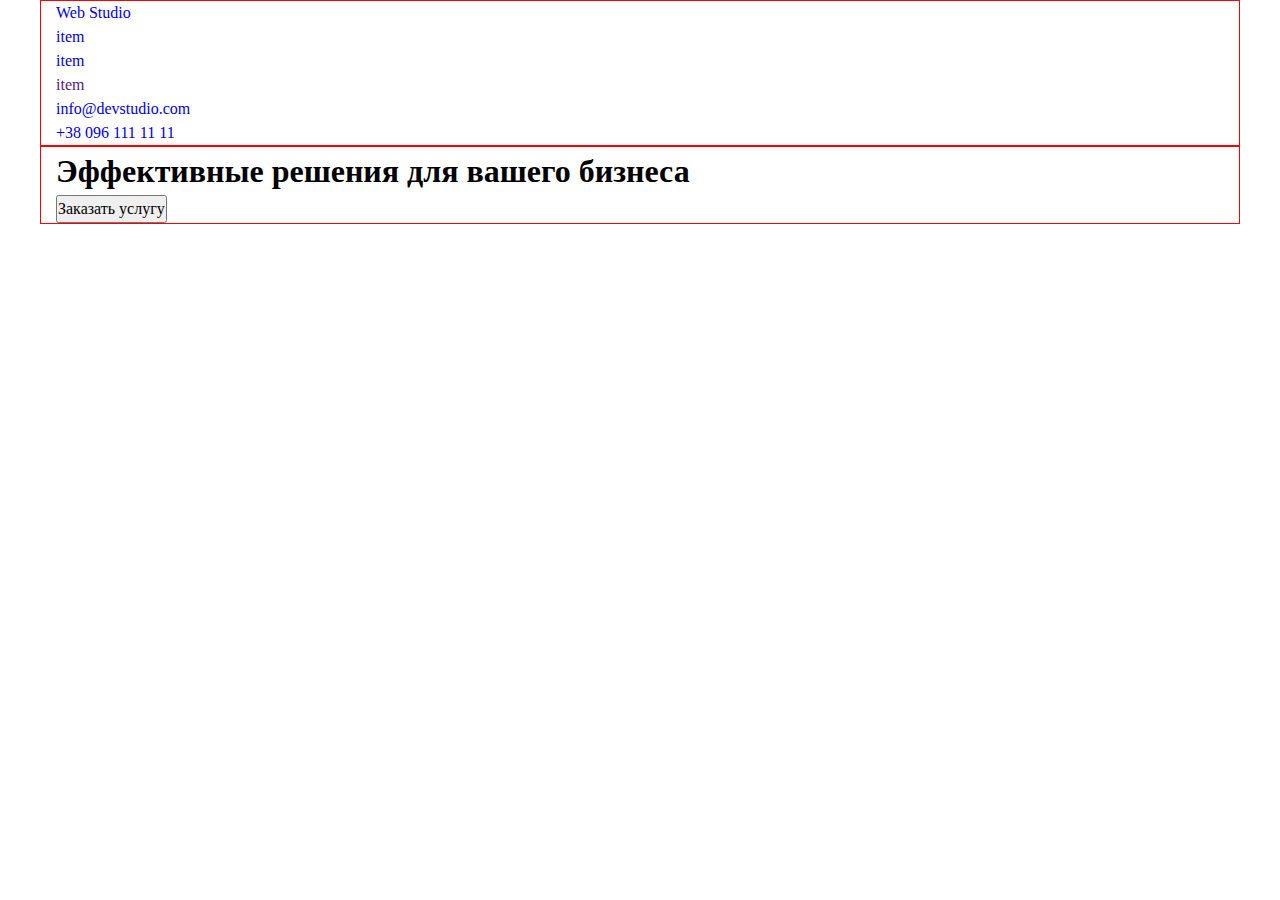
==== index.html @ 5a9efb85 "Додав посилання індекс та портфоліо" ====
<!DOCTYPE html>
<html lang="en">
    <head>
        <meta charset="UTF-8" />
        <meta http-equiv="X-UA-Compatible" content="IE=edge" />
        <meta name="viewport" content="width=device-width, initial-scale=1.0" />
        <title>Document</title>
        <link rel="stylesheet" href="./css/reset.css" />
        <link rel="stylesheet" href="./css/style.css" />
    </head>
    <body>
        <header>
            <div class="container">
                <nav>
                    <a href="./index.html" class="logo"
                        >Web <span>Studio</span>
                    </a>
                    <ul>
                        <li><a href="./index.html">item</a></li>
                        <li><a href="./portfolio.html">item</a></li>
                        <li><a href="">item</a></li>
                    </ul>
                </nav>
                <ul>
                    <li>
                        <a href="mailto:info@devstudio.com"
                            >info@devstudio.com</a
                        >
                    </li>
                    <li><a href="tel:+380961111111">+38 096 111 11 11</a></li>
                </ul>
            </div>
        </header>
        <main>
            <section>
                <div class="container">
                    <h1>Эффективные решения для вашего бизнеса</h1>
                    <button type="button">Заказать услугу</button>
                </div>
            </section>
            <section>
                <h2 class="visually-hidden">Преимущества</h2>
                <ul>
                    <li>
                        <h3></h3>
                        <p></p>
                    </li>
                    <li>
                        <h3></h3>
                        <p></p>
                    </li>
                    <li>
                        <h3></h3>
                        <p></p>
                    </li>
                    <li>
                        <h3></h3>
                        <p></p>
                    </li>
                </ul>
            </section>
        </main>
    </body>
</html>
---- css/style.css ----
.container {
    width: 1200px;
    padding: 0 15px;
    margin: 0 auto;
    border: 1px solid red;
}
.visually-hidden {
    position: absolute;
    width: 1px;
    height: 1px;
    padding: 0;
    margin: -1px;
    overflow: hidden;
    clip: rect(0, 0, 0, 0);
    white-space: nowrap;
    border: 0;
}
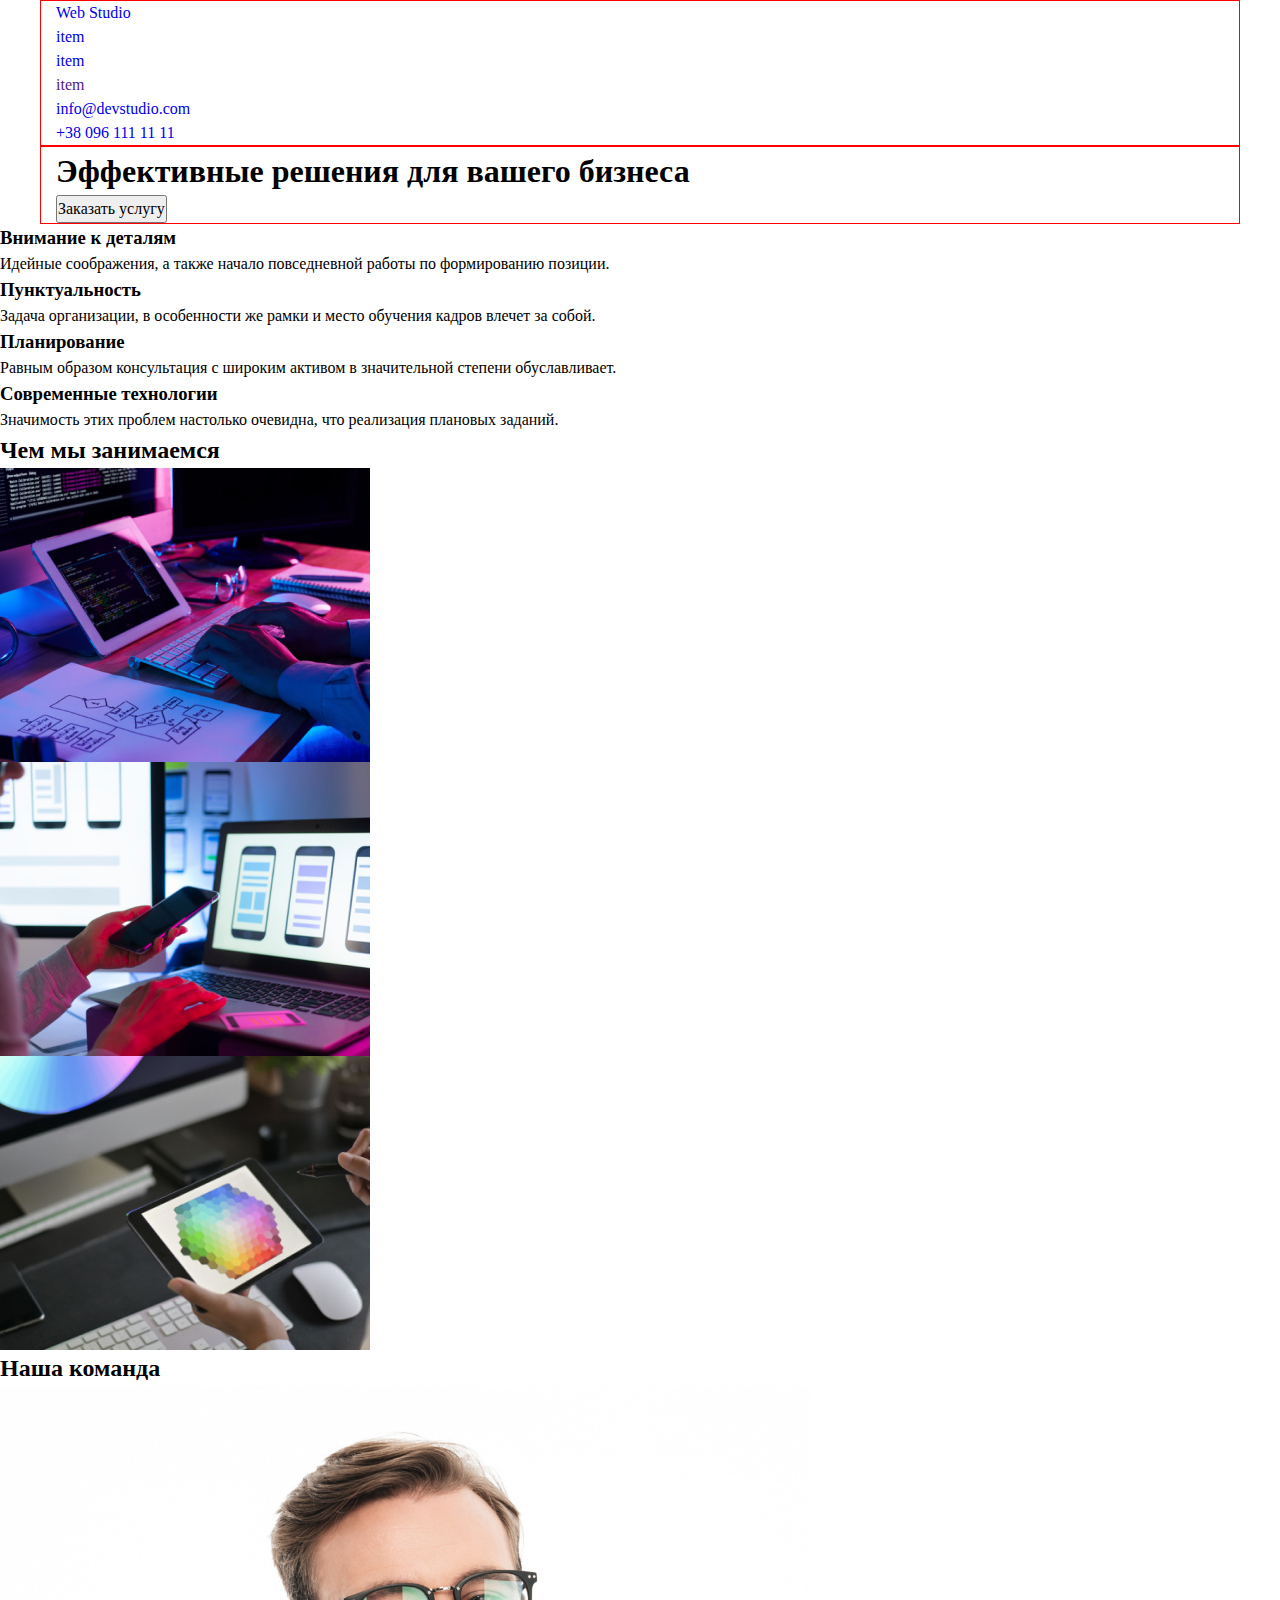
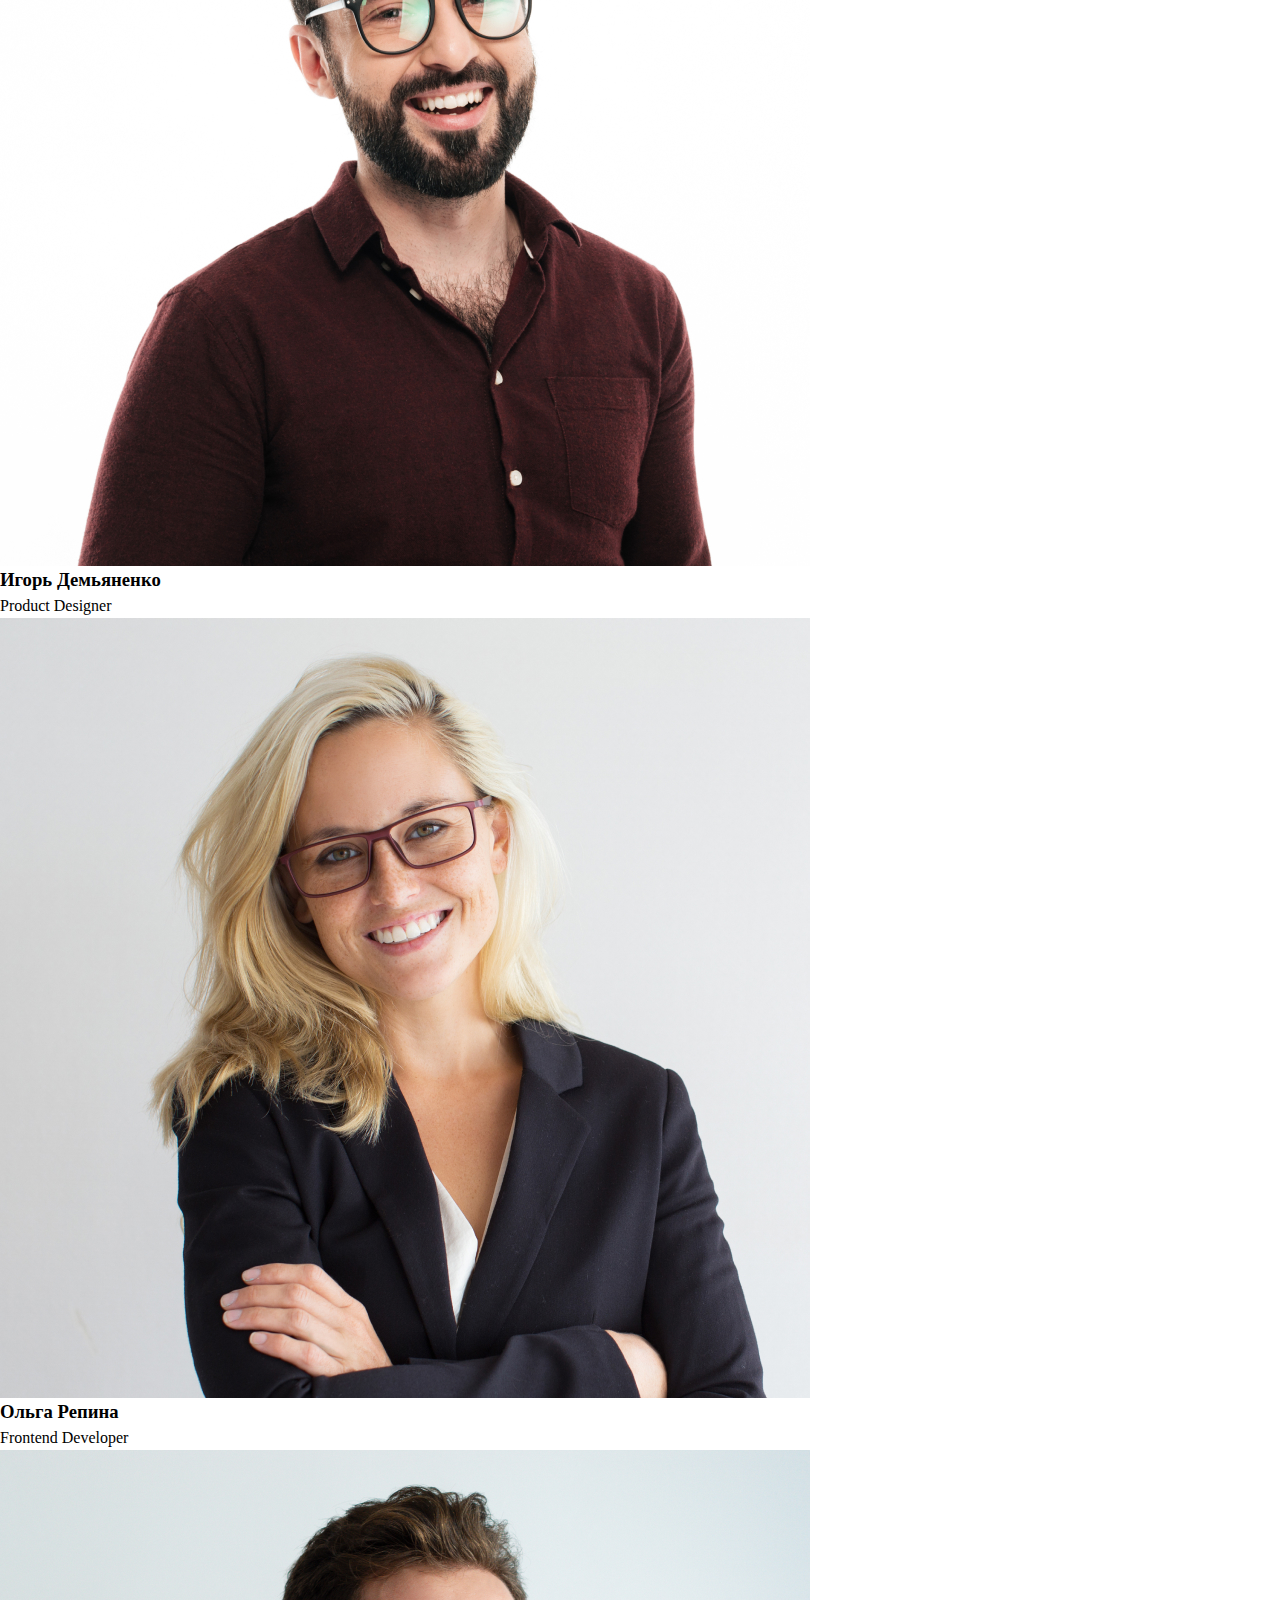
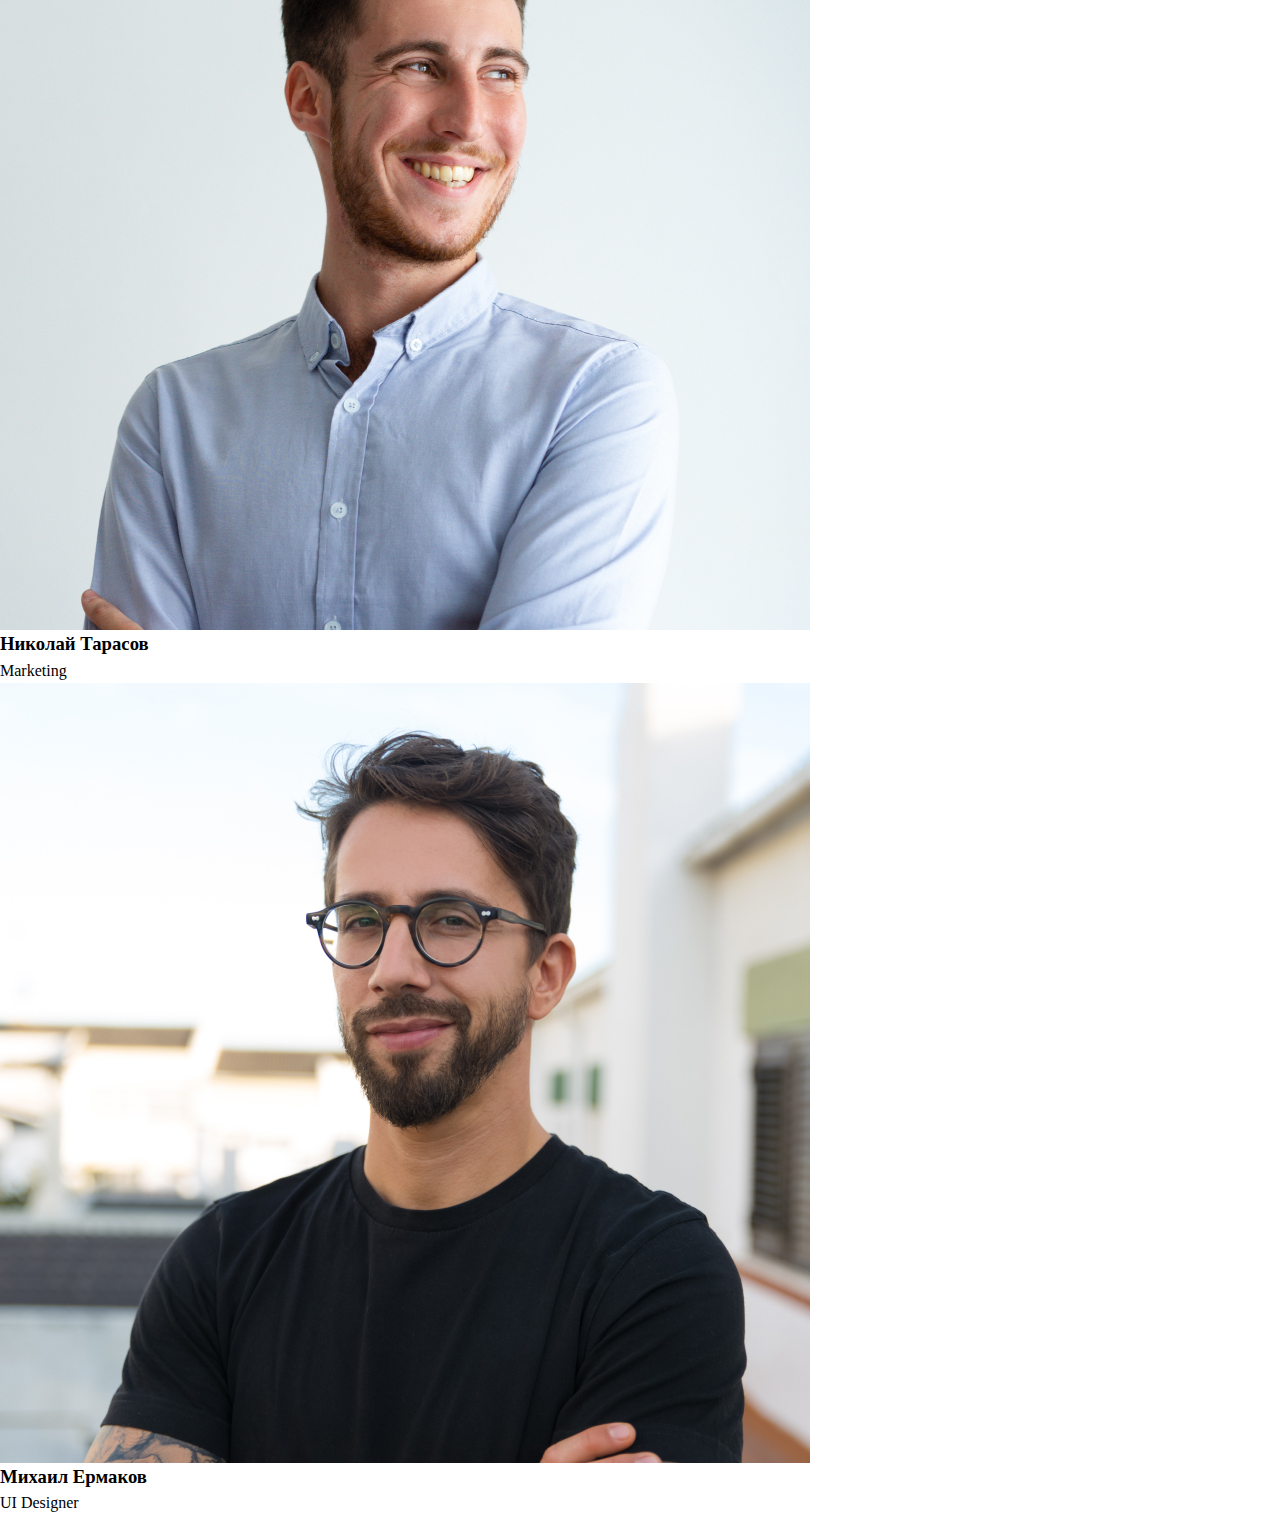
==== commit 7bedfc12: "Додав зображення та альтернативний текст" ====
--- a/index.html
+++ b/index.html
@@ -1,10 +1,10 @@
 <!DOCTYPE html>
-<html lang="en">
+<html lang="ru">
     <head>
         <meta charset="UTF-8" />
         <meta http-equiv="X-UA-Compatible" content="IE=edge" />
         <meta name="viewport" content="width=device-width, initial-scale=1.0" />
-        <title>Document</title>
+        <title>Веб-студия</title>
         <link rel="stylesheet" href="./css/reset.css" />
         <link rel="stylesheet" href="./css/style.css" />
     </head>
@@ -42,23 +42,110 @@
                 <h2 class="visually-hidden">Преимущества</h2>
                 <ul>
                     <li>
-                        <h3></h3>
-                        <p></p>
+                        <h3>Внимание к деталям</h3>
+                        <p>
+                            Идейные соображения, а также начало повседневной
+                            работы по формированию позиции.
+                        </p>
                     </li>
                     <li>
-                        <h3></h3>
-                        <p></p>
+                        <h3>Пунктуальность</h3>
+                        <p>
+                            Задача организации, в особенности же рамки и место
+                            обучения кадров влечет за собой.
+                        </p>
                     </li>
                     <li>
-                        <h3></h3>
-                        <p></p>
+                        <h3>Планирование</h3>
+                        <p>
+                            Равным образом консультация с широким активом в
+                            значительной степени обуславливает.
+                        </p>
                     </li>
                     <li>
-                        <h3></h3>
-                        <p></p>
+                        <h3>Современные технологии</h3>
+                        <p>
+                            Значимость этих проблем настолько очевидна, что
+                            реализация плановых заданий.
+                        </p>
+                    </li>
+                </ul>
+            </section>
+            <section>
+                <h2>Чем мы занимаемся</h2>
+
+                <ul>
+                    <li>
+                        <img
+                            src="./images/about/box1.png"
+                            alt="Программист за рабочим столом, печатает на клавиатуре. Слева от
+                него блок-схема. Перед ним планшет и монитор. На мониторе и на
+                планшете видны фрагменты кода."
+                        />
+                    </li>
+                    <li>
+                        <img
+                            src="./images/about/box2.png"
+                            alt="Разработчик держит в левой руке
+                телефон, а пальцами правой руки водит по тачпаду ноутбука. На
+                экране ноутбука изображены 3 картинки с телефонами."
+                        />
+                    </li>
+                    <li>
+                        <img
+                            src="./images/about/box3.png"
+                            alt="Дизайнер
+                держит планшет с цветовой схемой. На заднем фоне фрагменты
+                рабочего стола: монитор, клавиатура и мышка."
+                        />
+                    </li>
+                </ul>
+            </section>
+            <section>
+                <h2>Наша команда</h2>
+
+                <ul>
+                    <li>
+                        <img
+                            src="./images/team/img1.jpg"
+                            alt="Парень в очках, в тёмной рубашке, улыбается."
+                        />
+                        <h3>Игорь Демьяненко</h3>
+                        <p>
+                            <span lang="En">Product Designer</span>
+                        </p>
+                    </li>
+                    <li>
+                        <img
+                            src="./images/team/img2.jpg"
+                            alt="Блондинка в очках, в пиджаке, улыбается."
+                        />
+                        <h3>Ольга Репина</h3>
+                        <p><span lang="En">Frontend Developer</span></p>
+                    </li>
+                    <li>
+                        <img
+                            src="./images/team/img3.jpg"
+                            alt="Парень, в светлой рубашке, улыбается, смотрит в сторону."
+                        />
+                        <h3>Николай Тарасов</h3>
+                        <p>
+                            <span lang="En">Marketing</span>
+                        </p>
+                    </li>
+                    <li>
+                        <img
+                            src="./images/team/img4.jpg"
+                            alt="Парень в очках, в тёмной футболке, смотрит с хитрой ухмылкой."
+                        />
+                        <h3>Михаил Ермаков</h3>
+                        <p>
+                            <span lang="En">UI Designer</span>
+                        </p>
                     </li>
                 </ul>
             </section>
         </main>
+        <footer></footer>
     </body>
 </html>
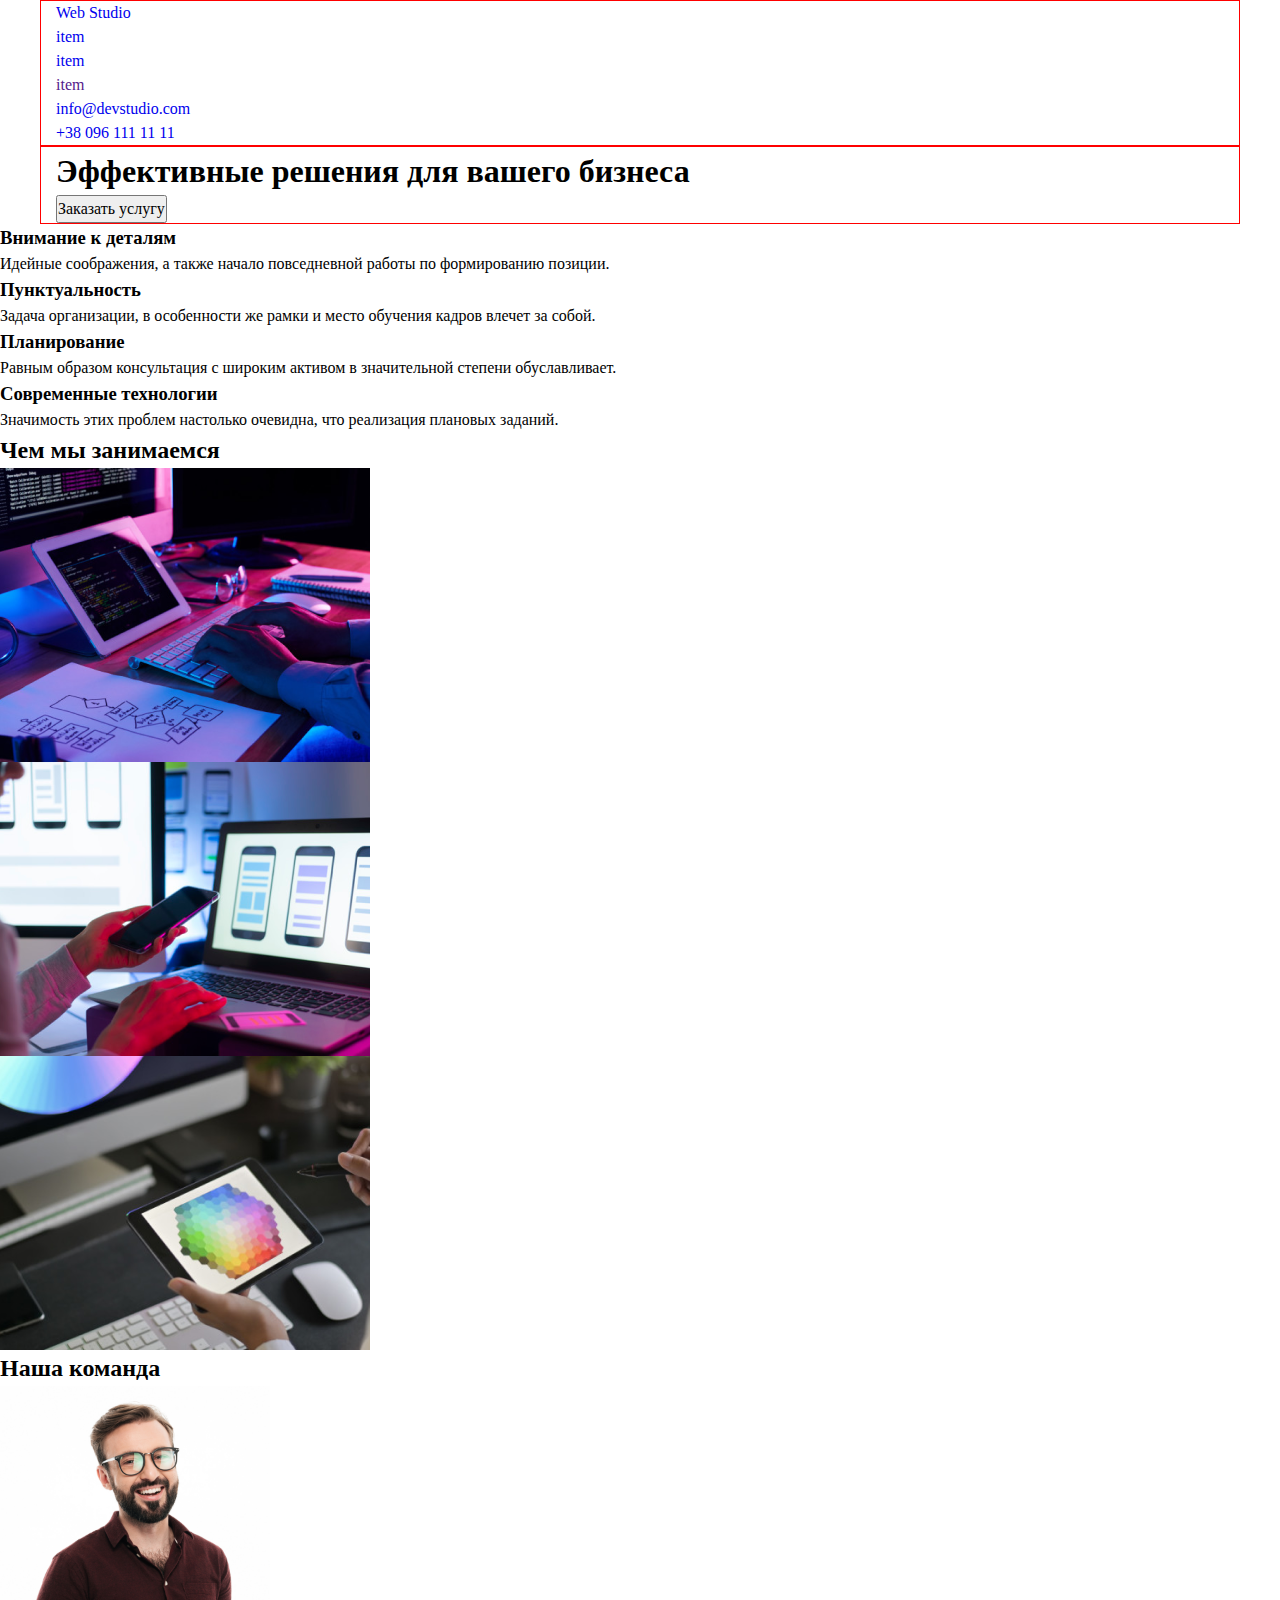
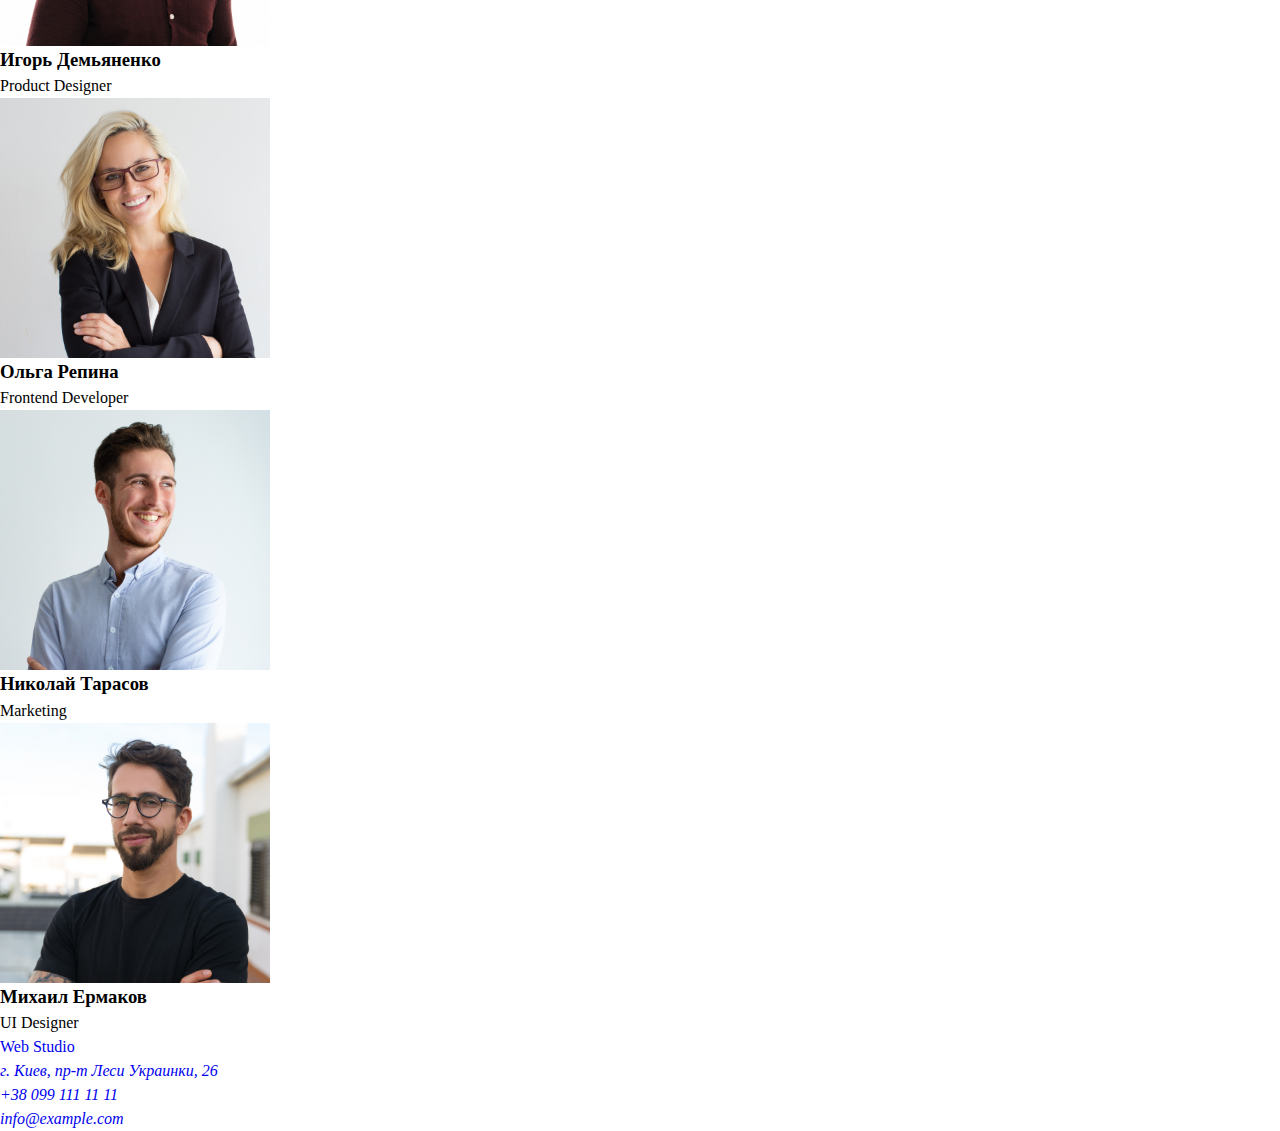
==== commit 81cf0c0a: "Ширина для зображень + футер" ====
--- a/index.html
+++ b/index.html
@@ -81,6 +81,7 @@
                             alt="Программист за рабочим столом, печатает на клавиатуре. Слева от
                 него блок-схема. Перед ним планшет и монитор. На мониторе и на
                 планшете видны фрагменты кода."
+                            width="370"
                         />
                     </li>
                     <li>
@@ -89,6 +90,7 @@
                             alt="Разработчик держит в левой руке
                 телефон, а пальцами правой руки водит по тачпаду ноутбука. На
                 экране ноутбука изображены 3 картинки с телефонами."
+                            width="370"
                         />
                     </li>
                     <li>
@@ -97,6 +99,7 @@
                             alt="Дизайнер
                 держит планшет с цветовой схемой. На заднем фоне фрагменты
                 рабочего стола: монитор, клавиатура и мышка."
+                            width="370"
                         />
                     </li>
                 </ul>
@@ -109,6 +112,7 @@
                         <img
                             src="./images/team/img1.jpg"
                             alt="Парень в очках, в тёмной рубашке, улыбается."
+                            width="270"
                         />
                         <h3>Игорь Демьяненко</h3>
                         <p>
@@ -119,6 +123,7 @@
                         <img
                             src="./images/team/img2.jpg"
                             alt="Блондинка в очках, в пиджаке, улыбается."
+                            width="270"
                         />
                         <h3>Ольга Репина</h3>
                         <p><span lang="En">Frontend Developer</span></p>
@@ -127,6 +132,7 @@
                         <img
                             src="./images/team/img3.jpg"
                             alt="Парень, в светлой рубашке, улыбается, смотрит в сторону."
+                            width="270"
                         />
                         <h3>Николай Тарасов</h3>
                         <p>
@@ -137,6 +143,7 @@
                         <img
                             src="./images/team/img4.jpg"
                             alt="Парень в очках, в тёмной футболке, смотрит с хитрой ухмылкой."
+                            width="270"
                         />
                         <h3>Михаил Ермаков</h3>
                         <p>
@@ -146,6 +153,34 @@
                 </ul>
             </section>
         </main>
-        <footer></footer>
+        <footer>
+            <a href="./index.html" class="logo2">Web <span>Studio</span> </a>
+
+            <section>
+                <h2 class="visually-hidden">Контакты</h2>
+
+                <address>
+                    <ul>
+                        <li>
+                            <a
+                                href="https://goo.gl/maps/zzgeLLJ7TNSSK1X57"
+                                target="_blank"
+                                rel="noopener noreferrer"
+                            >
+                                г. Киев, пр-т Леси Украинки, 26
+                            </a>
+                        </li>
+                        <li>
+                            <a href="tel:+380991111111">+38 099 111 11 11</a>
+                        </li>
+                        <li>
+                            <a href="mailto:info@example.com"
+                                >info@example.com</a
+                            >
+                        </li>
+                    </ul>
+                </address>
+            </section>
+        </footer>
     </body>
 </html>
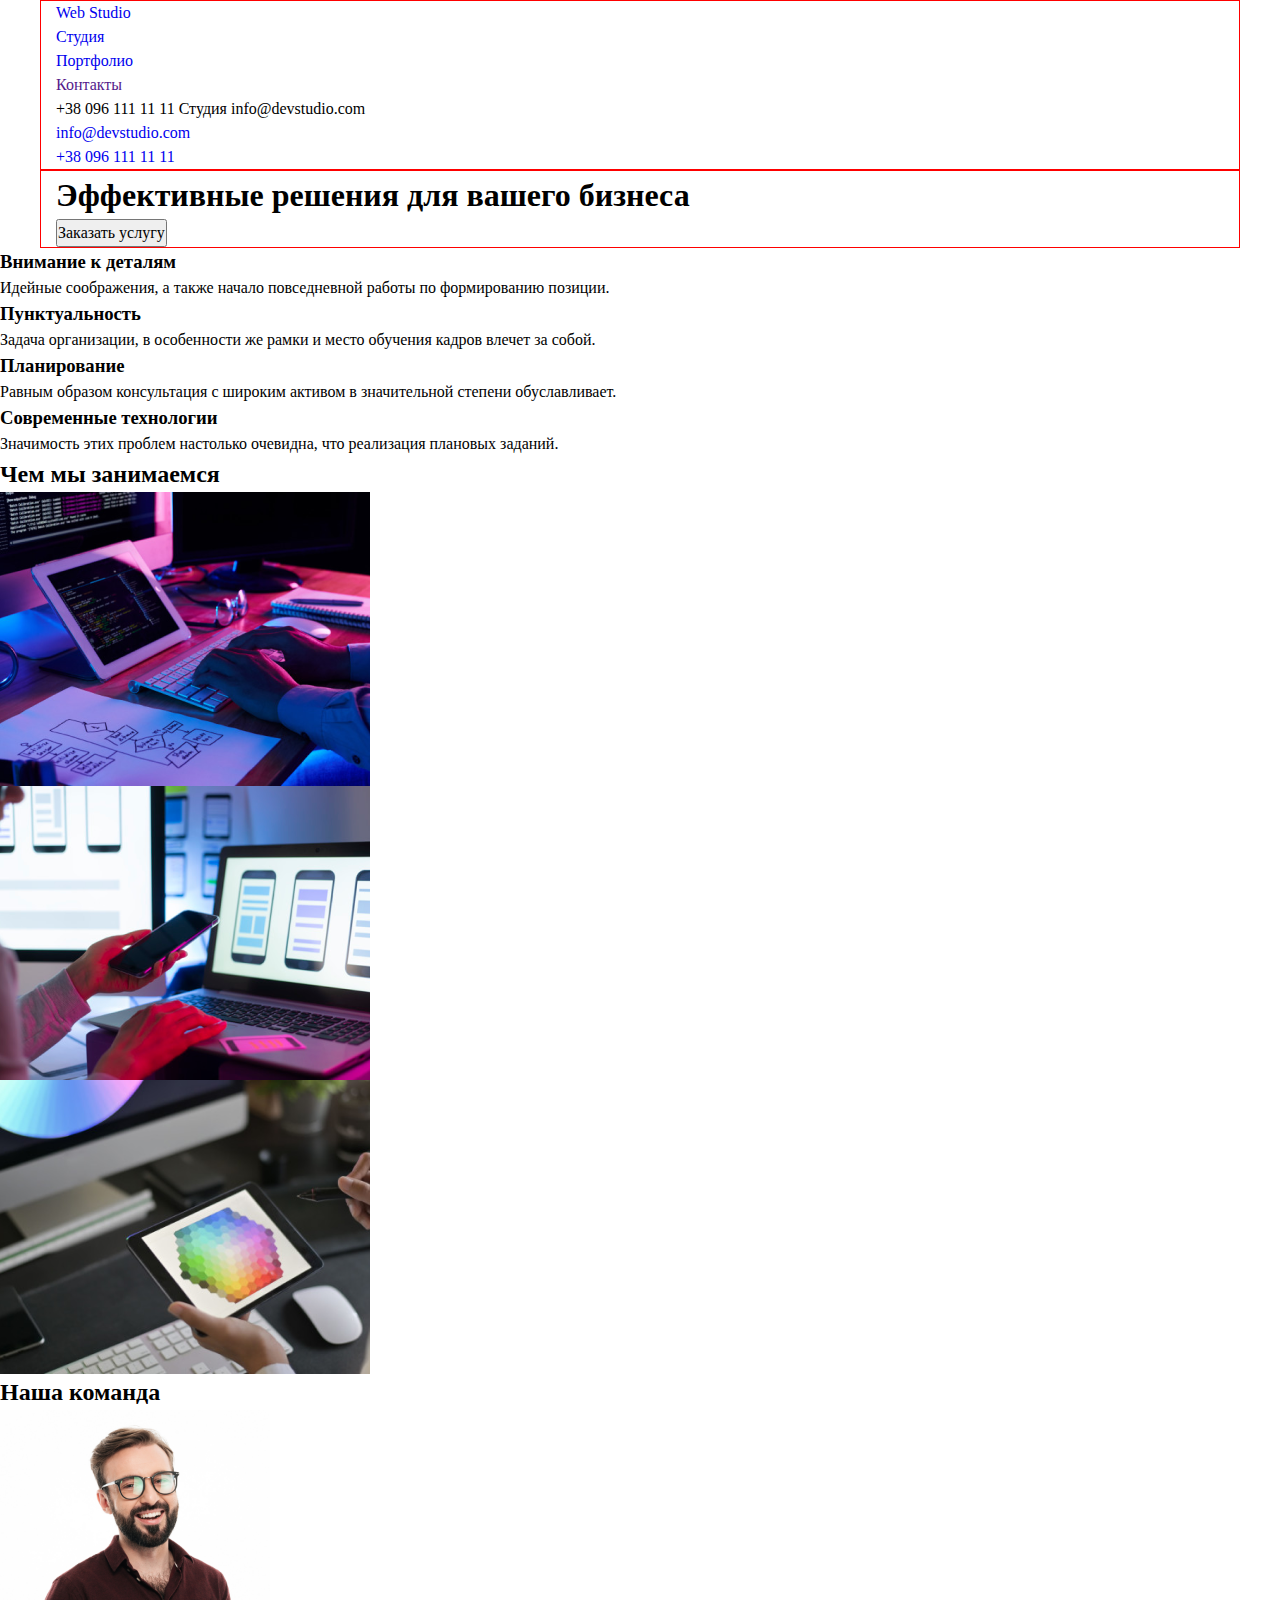
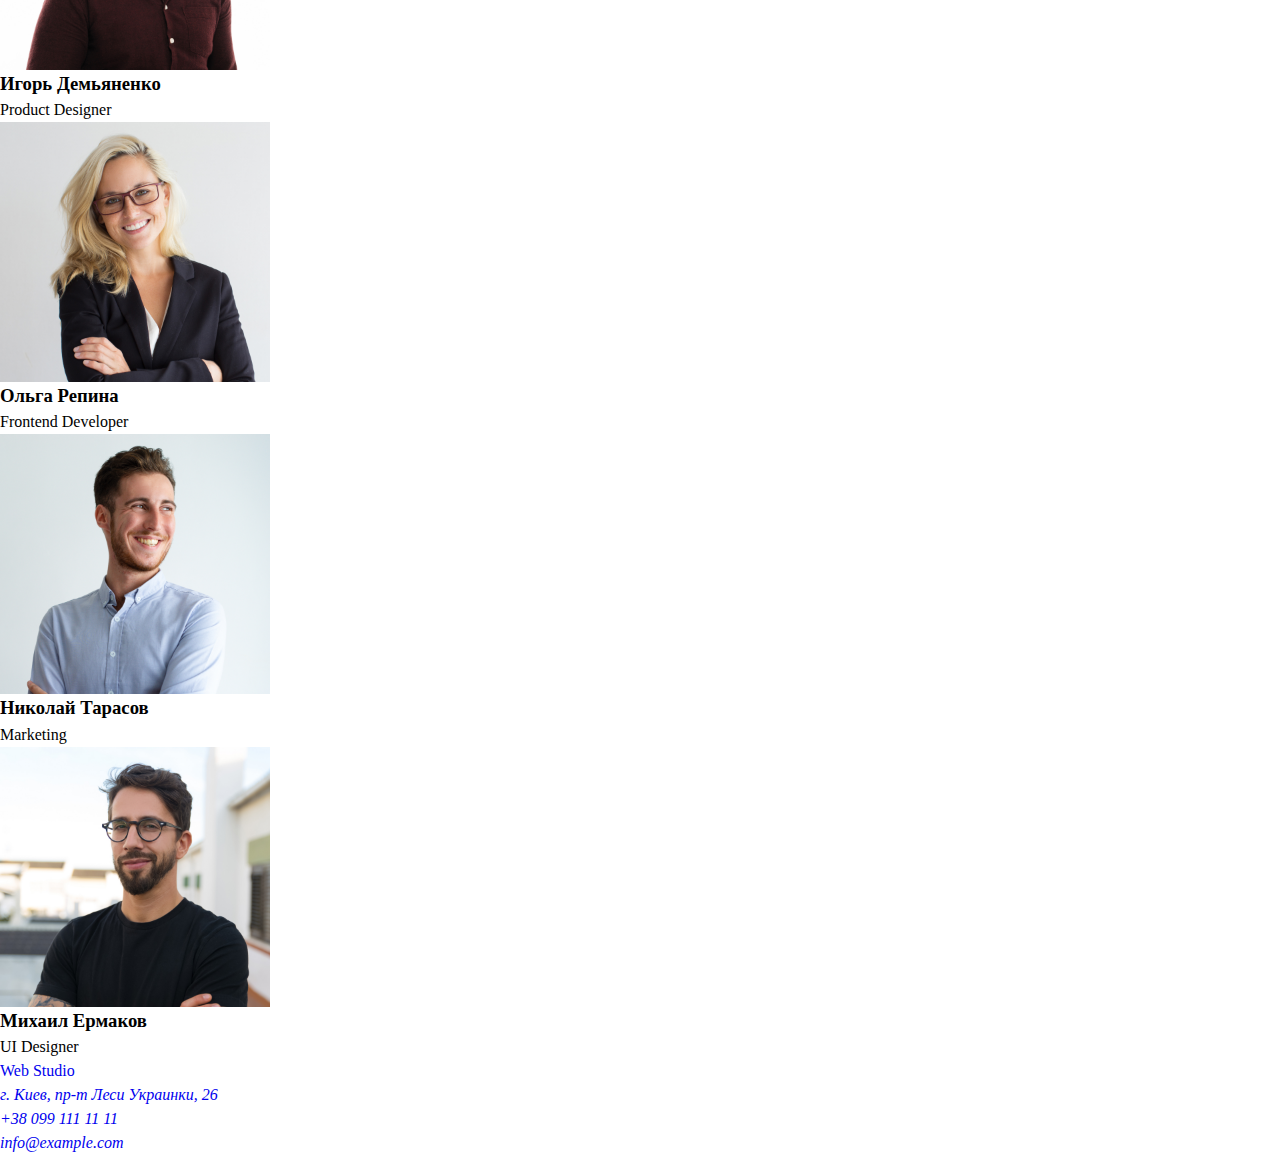
==== commit 756e9929: "У хедері замість айтім нужні пункти" ====
--- a/index.html
+++ b/index.html
@@ -16,9 +16,10 @@
                         >Web <span>Studio</span>
                     </a>
                     <ul>
-                        <li><a href="./index.html">item</a></li>
-                        <li><a href="./portfolio.html">item</a></li>
-                        <li><a href="">item</a></li>
+                        <li><a href="./index.html">Студия</a></li>
+                        <li><a href="./portfolio.html">Портфолио</a></li>
+                        <li><a href="">Контакты</a></li>
+                        +38 096 111 11 11 Студия info@devstudio.com
                     </ul>
                 </nav>
                 <ul>
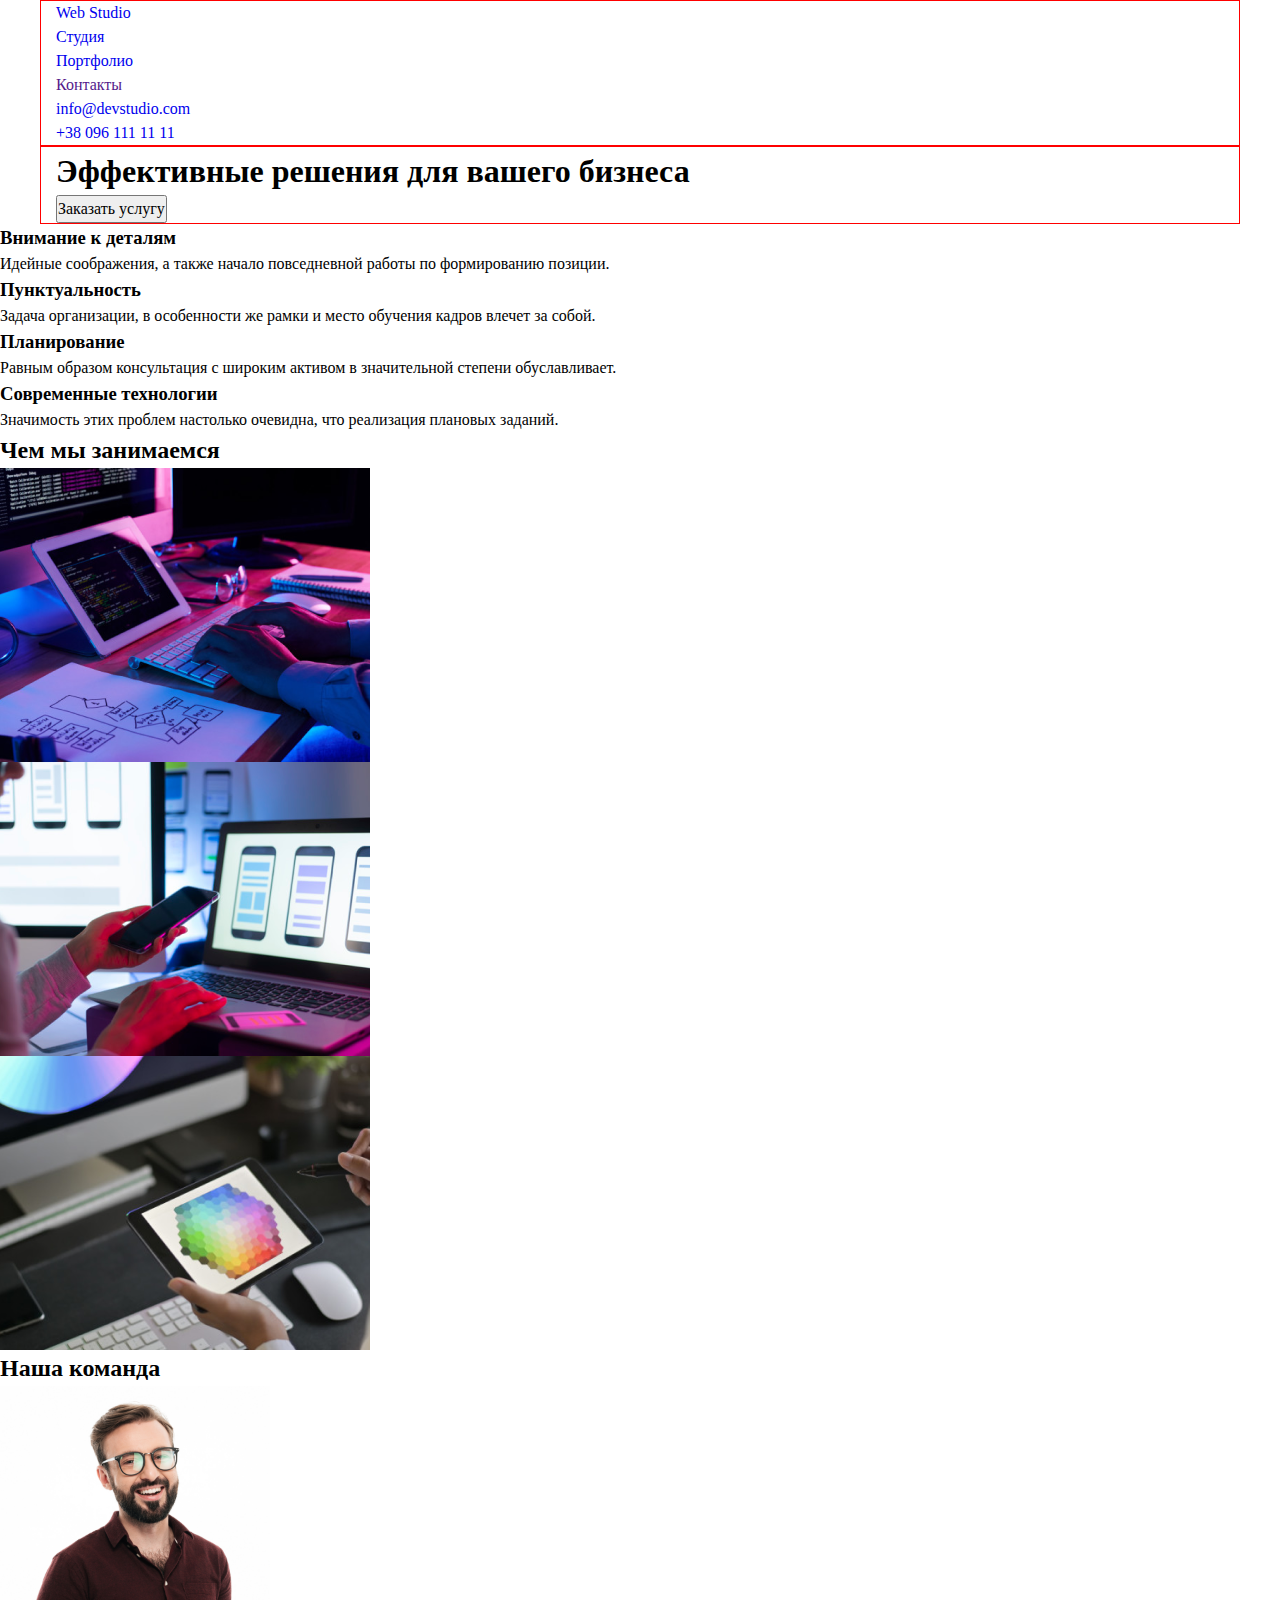
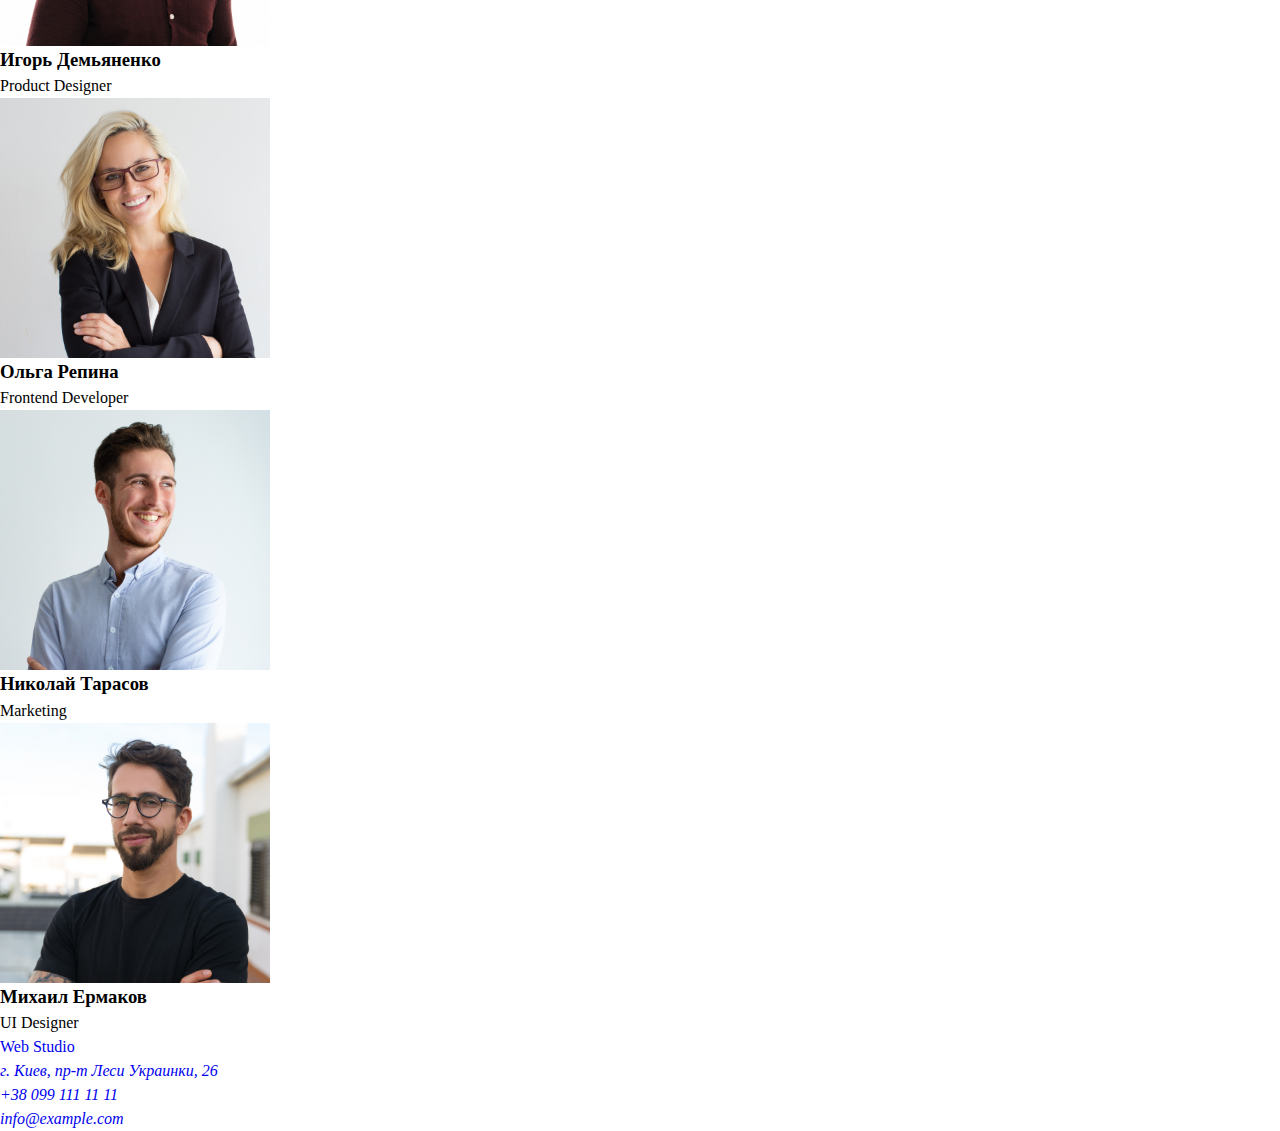
==== commit 429b65b5: "Виправив, після перевірки на валідність" ====
--- a/index.html
+++ b/index.html
@@ -19,7 +19,6 @@
                         <li><a href="./index.html">Студия</a></li>
                         <li><a href="./portfolio.html">Портфолио</a></li>
                         <li><a href="">Контакты</a></li>
-                        +38 096 111 11 11 Студия info@devstudio.com
                     </ul>
                 </nav>
                 <ul>
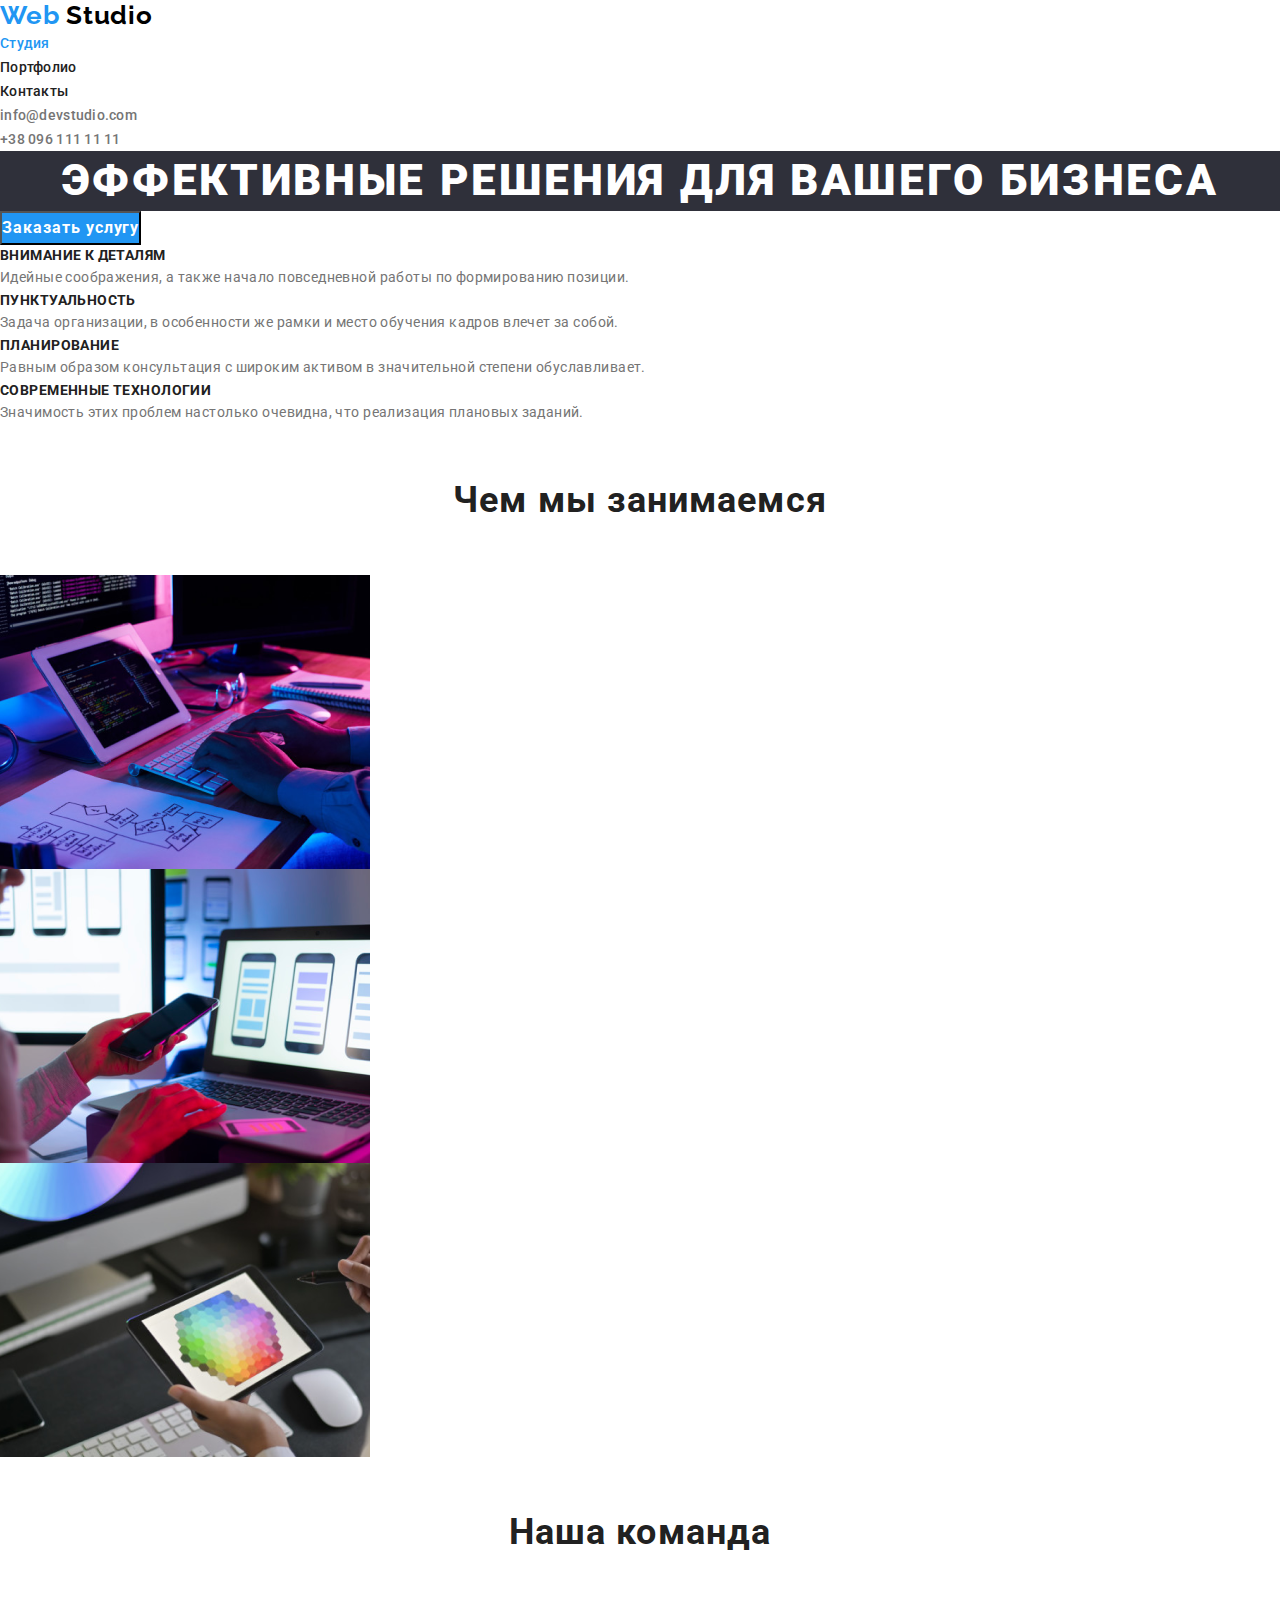
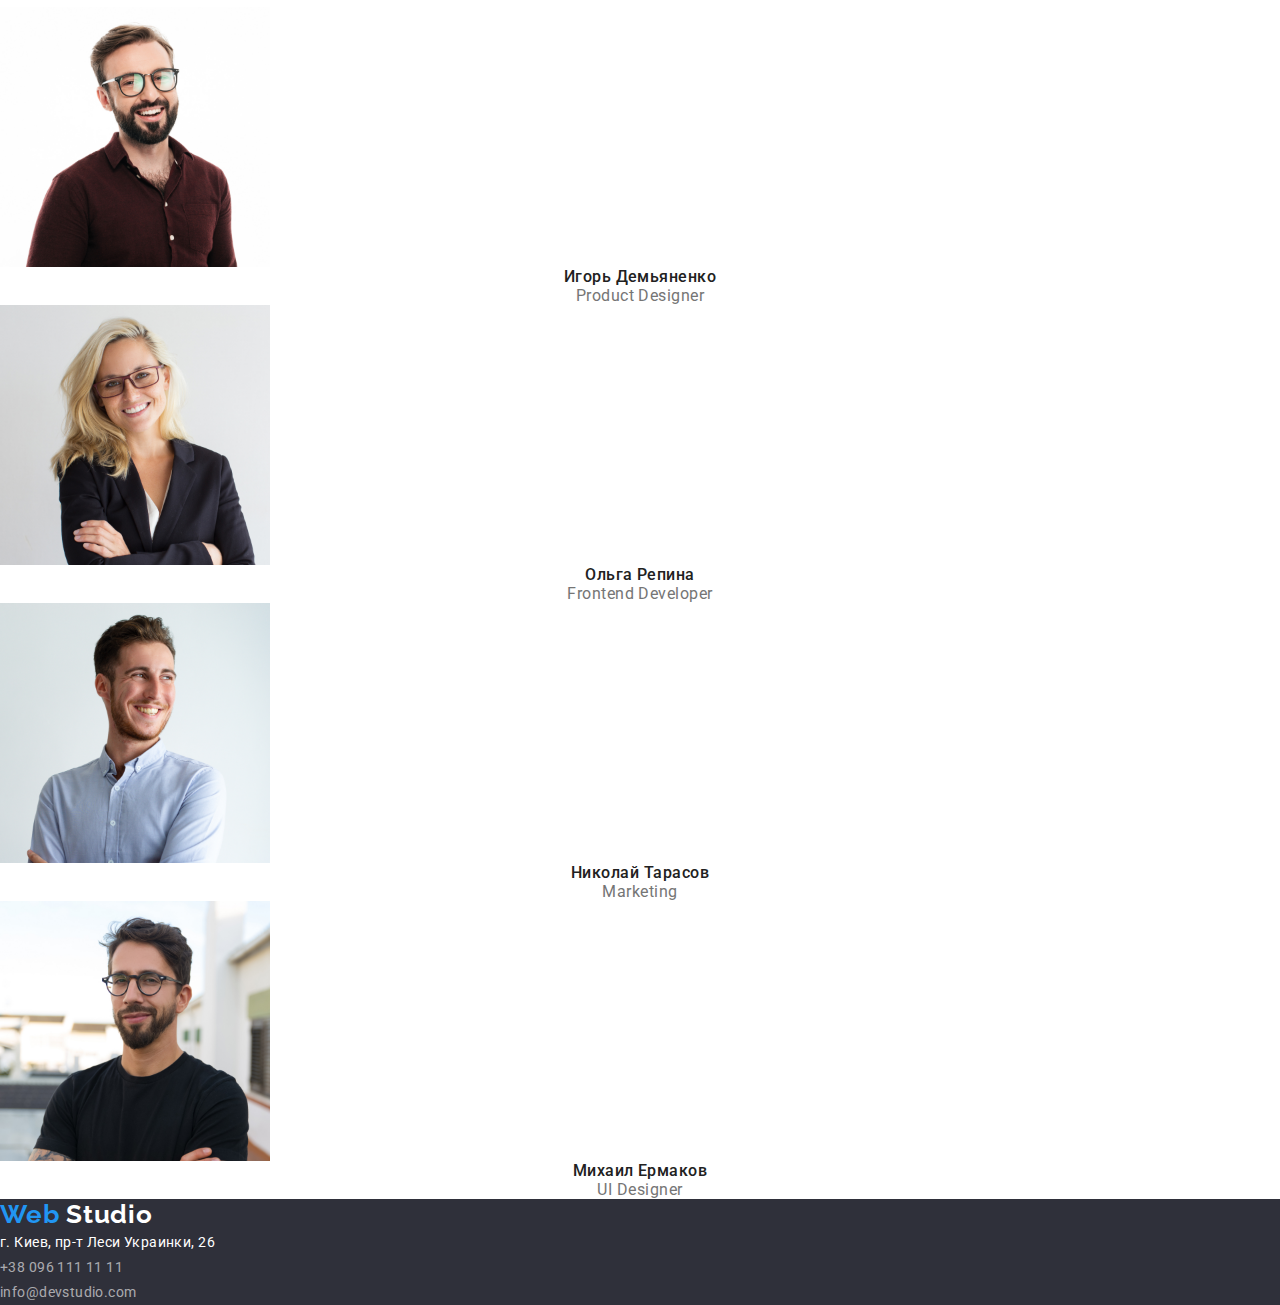
==== commit f1a85328: "Current на посиланні текучої сторінки" ====
--- a/index.html
+++ b/index.html
@@ -5,74 +5,101 @@
         <meta http-equiv="X-UA-Compatible" content="IE=edge" />
         <meta name="viewport" content="width=device-width, initial-scale=1.0" />
         <title>Веб-студия</title>
+        <link rel="preconnect" href="https://fonts.googleapis.com" />
+        <link rel="preconnect" href="https://fonts.gstatic.com" crossorigin />
+        <link
+            href="https://fonts.googleapis.com/css2?family=Raleway:wght@700&family=Roboto:wght@400;500;700;900&display=swap"
+            rel="stylesheet"
+        />
         <link rel="stylesheet" href="./css/reset.css" />
         <link rel="stylesheet" href="./css/style.css" />
     </head>
     <body>
+        <!-- HEADER -->
         <header>
-            <div class="container">
-                <nav>
+            <div class="page-header">
+                <nav class="page-nav">
                     <a href="./index.html" class="logo"
                         >Web <span>Studio</span>
                     </a>
-                    <ul>
-                        <li><a href="./index.html">Студия</a></li>
-                        <li><a href="./portfolio.html">Портфолио</a></li>
-                        <li><a href="">Контакты</a></li>
-                    </ul>
                 </nav>
+                <ul class="menu list">
+                    <li class="menu-item">
+                        <a href="./index.html" class="link current">Студия</a>
+                    </li>
+                    <li class="menu-item">
+                        <a class="menu-link link" href="./portfolio.html"
+                            >Портфолио</a
+                        >
+                    </li>
+                    <li class="menu-item">
+                        <a class="menu-link" href="">Контакты</a>
+                    </li>
+                </ul>
+
                 <ul>
                     <li>
-                        <a href="mailto:info@devstudio.com"
+                        <a class="mail" href="mailto:info@devstudio.com"
                             >info@devstudio.com</a
                         >
                     </li>
-                    <li><a href="tel:+380961111111">+38 096 111 11 11</a></li>
+                    <li>
+                        <a
+                            class="contact-phone-number link"
+                            href="tel:+380961111111"
+                            >+38 096 111 11 11</a
+                        >
+                    </li>
                 </ul>
             </div>
         </header>
         <main>
-            <section>
+            <!-- HERO -->
+            <section class="hero">
                 <div class="container">
-                    <h1>Эффективные решения для вашего бизнеса</h1>
-                    <button type="button">Заказать услугу</button>
+                    <h1 class="main-title">
+                        Эффективные решения для вашего бизнеса
+                    </h1>
+                    <button class="order-btn" type="button">
+                        Заказать услугу
+                    </button>
                 </div>
             </section>
-            <section>
+            <section class="features">
                 <h2 class="visually-hidden">Преимущества</h2>
                 <ul>
                     <li>
-                        <h3>Внимание к деталям</h3>
-                        <p>
+                        <h3 class="features-title">Внимание к деталям</h3>
+                        <p class="section-description">
                             Идейные соображения, а также начало повседневной
                             работы по формированию позиции.
                         </p>
                     </li>
                     <li>
-                        <h3>Пунктуальность</h3>
-                        <p>
+                        <h3 class="features-title">Пунктуальность</h3>
+                        <p class="section-description">
                             Задача организации, в особенности же рамки и место
                             обучения кадров влечет за собой.
                         </p>
                     </li>
                     <li>
-                        <h3>Планирование</h3>
-                        <p>
+                        <h3 class="features-title">Планирование</h3>
+                        <p class="section-description">
                             Равным образом консультация с широким активом в
                             значительной степени обуславливает.
                         </p>
                     </li>
                     <li>
-                        <h3>Современные технологии</h3>
-                        <p>
+                        <h3 class="features-title">Современные технологии</h3>
+                        <p class="section-description">
                             Значимость этих проблем настолько очевидна, что
                             реализация плановых заданий.
                         </p>
                     </li>
                 </ul>
             </section>
-            <section>
-                <h2>Чем мы занимаемся</h2>
+            <section class="about">
+                <h2 class="about-title">Чем мы занимаемся</h2>
 
                 <ul>
                     <li>
@@ -104,20 +131,19 @@
                     </li>
                 </ul>
             </section>
-            <section>
-                <h2>Наша команда</h2>
-
-                <ul>
+            <section class="team">
+                <h2 class="team-title">Наша команда</h2>
+
+                <ul class="team-list">
                     <li>
                         <img
                             src="./images/team/img1.jpg"
                             alt="Парень в очках, в тёмной рубашке, улыбается."
                             width="270"
                         />
+
                         <h3>Игорь Демьяненко</h3>
-                        <p>
-                            <span lang="En">Product Designer</span>
-                        </p>
+                        <p lang="en">Product Designer</p>
                     </li>
                     <li>
                         <img
@@ -126,7 +152,7 @@
                             width="270"
                         />
                         <h3>Ольга Репина</h3>
-                        <p><span lang="En">Frontend Developer</span></p>
+                        <p lang="en">Frontend Developer</p>
                     </li>
                     <li>
                         <img
@@ -135,9 +161,7 @@
                             width="270"
                         />
                         <h3>Николай Тарасов</h3>
-                        <p>
-                            <span lang="En">Marketing</span>
-                        </p>
+                        <p lang="en">Marketing</p>
                     </li>
                     <li>
                         <img
@@ -146,41 +170,42 @@
                             width="270"
                         />
                         <h3>Михаил Ермаков</h3>
-                        <p>
-                            <span lang="En">UI Designer</span>
-                        </p>
+                        <p lang="en">UI Designer</p>
                     </li>
                 </ul>
             </section>
         </main>
-        <footer>
-            <a href="./index.html" class="logo2">Web <span>Studio</span> </a>
-
-            <section>
-                <h2 class="visually-hidden">Контакты</h2>
-
-                <address>
-                    <ul>
-                        <li>
-                            <a
-                                href="https://goo.gl/maps/zzgeLLJ7TNSSK1X57"
-                                target="_blank"
-                                rel="noopener noreferrer"
-                            >
-                                г. Киев, пр-т Леси Украинки, 26
-                            </a>
-                        </li>
-                        <li>
-                            <a href="tel:+380991111111">+38 099 111 11 11</a>
-                        </li>
-                        <li>
-                            <a href="mailto:info@example.com"
-                                >info@example.com</a
-                            >
-                        </li>
-                    </ul>
-                </address>
-            </section>
+        <footer class="contacts">
+            <a href="./index.html" class="logo-footer"
+                >Web <span>Studio</span>
+            </a>
+
+            <address>
+                <ul class="adress-list">
+                    <li>
+                        <a
+                            class="adress-link"
+                            href="https://goo.gl/maps/zzgeLLJ7TNSSK1X57"
+                            target="_blank"
+                            rel="noopener noreferrer"
+                        >
+                            г. Киев, пр-т Леси Украинки, 26
+                        </a>
+                    </li>
+                    <li>
+                        <a
+                            class="contact-phone-footer link"
+                            href="tel:+380961111111"
+                            >+38 096 111 11 11</a
+                        >
+                    </li>
+                    <li>
+                        <a class="mail-footer" href="mailto:info@devstudio.com"
+                            >info@devstudio.com</a
+                        >
+                    </li>
+                </ul>
+            </address>
         </footer>
     </body>
 </html>
--- a/css/style.css
+++ b/css/style.css
@@ -1,8 +1,12 @@
-.container {
-    width: 1200px;
-    padding: 0 15px;
-    margin: 0 auto;
-    border: 1px solid red;
+:root {
+    --primary-text-color: #757575;
+    --title-text-color: #212121;
+    --accent-color: #2196f3;
+}
+
+body {
+    background-color: #fff;
+    color: var(--primary-text-color);
 }
 .visually-hidden {
     position: absolute;
@@ -15,3 +19,217 @@
     white-space: nowrap;
     border: 0;
 }
+
+.list {
+    list-style: none;
+}
+
+.link {
+    text-decoration: none;
+}
+
+
+
+
+.logo > span {
+        color: #000000 ; 
+}
+
+
+.logo {
+    font-family: 'Raleway';
+font-weight: 700;
+font-size: 26px;
+line-height: 1.19;
+/* identical to box height */
+letter-spacing: 0.03em;
+      color: var(--accent-color);
+}
+
+
+.menu .link.current {
+     font-family: 'Roboto', sans-serif;
+
+    font-weight: 500;
+    font-size: 14px;
+    line-height: 1.14;
+    letter-spacing: 0.02em;
+    color: var(--accent-color);
+    
+}
+
+
+
+.menu-link {
+    font-family: 'Roboto', sans-serif;
+
+    font-weight: 500;
+    font-size: 14px;
+    line-height: 1.14;
+    letter-spacing: 0.02em;
+    color: #212121;
+
+
+
+
+}
+
+.menu-link:hover,
+.menu-link:focus {
+    color: var(--accent-color);
+}
+
+.contact-phone-number,
+.mail {
+    font-family: 'Roboto', sans-serif;
+    font-style: normal;
+    font-weight: 500;
+    font-size: 14px;
+    line-height: 1.14;
+    letter-spacing: 0.02em;
+    color: #757575;
+}
+
+
+.mail:hover,
+.mail:focus,
+.contact-phone-number:hover,
+.contact-phone-number:focus {
+    color: var(--accent-color);
+}
+
+.order-btn {
+    font-family: 'Roboto', sans-serif;
+    font-weight: 700;
+    font-size: 16px;
+    line-height: 1.88;
+    align-items: center;
+    text-align: center;
+    letter-spacing: 0.06em;
+    color: #ffffff;
+
+    background-color: var(--accent-color);
+}
+
+.main-title {
+    font-family: 'Roboto', sans-serif;
+    font-weight: 900;
+    font-size: 44px;
+    line-height: 1.36;
+    text-align: center;
+    letter-spacing: 0.06em;
+    text-transform: uppercase;
+
+    color: #ffffff;
+
+    background: #2f303a;
+}
+
+.section-description {
+    font-family: 'Roboto';sans-serif;
+    font-style: normal;
+    font-size: 14px;
+    line-height: 1.71;
+    letter-spacing: 0.03em;
+
+    color: #757575;
+}
+
+.features-title {
+font-family: 'Roboto';sans-serif;
+font-weight: 700;
+font-size: 14px;
+line-height: 1,14;
+letter-spacing: 0.03em;
+text-transform: uppercase;
+
+color: #212121;
+
+}
+
+.about-title,
+.team-title {
+font-family: 'Roboto';sans-serif;
+font-weight: 700;
+font-size: 36px;
+line-height: 4.17;
+text-align: center;
+letter-spacing: 0.03em;
+
+color: #212121;
+}
+
+
+
+/* ---- TEAM ---- */
+
+.team-list h3 {
+ font-family: 'Roboto';sans-serif;
+font-weight: 500;
+font-size: 16px;
+line-height: 1.19;
+text-align: center;
+letter-spacing: 0.03em;
+color: #212121;
+}
+
+.team-list p {
+font-family: 'Roboto';sans-serif;
+font-size: 16px;
+line-height: 1.19;
+text-align: center;
+letter-spacing: 0.03em;
+color: #757575;
+}
+
+
+
+/* ---- FOOTER ---- */
+
+
+.logo-footer > span {
+        color:#FFFFFF ; 
+}
+
+.logo-footer {
+    font-family: 'Raleway'; sans-serif;
+	font-weight: 700;
+	font-size: 26px;
+	line-height: 1.19;
+	letter-spacing: 0.03em;
+	color: #2196F3;
+}
+
+.contacts {
+    background-color: #2f303a;
+}
+
+.contact-phone-footer,
+.mail-footer {
+font-family: 'Roboto'; sans-serif;
+font-style: normal;
+font-size: 14px;
+line-height: 1.71;
+letter-spacing: 0.03em;
+color: rgba(255, 255, 255, 0.6);
+}
+
+.adress-link:hover,
+.adress-link:focus,
+.contact-phone-footer:hover,
+.contact-phone-footer:focus,
+.mail-footer:hover,
+.mail-footer:focus {
+    color: var(--accent-color);
+}
+
+.adress-link {
+font-family: 'Roboto';
+font-style: normal;
+font-size: 14px;
+line-height: 1.71;
+letter-spacing: 0.03em;
+
+color: #FFFFFF;
+
+}
